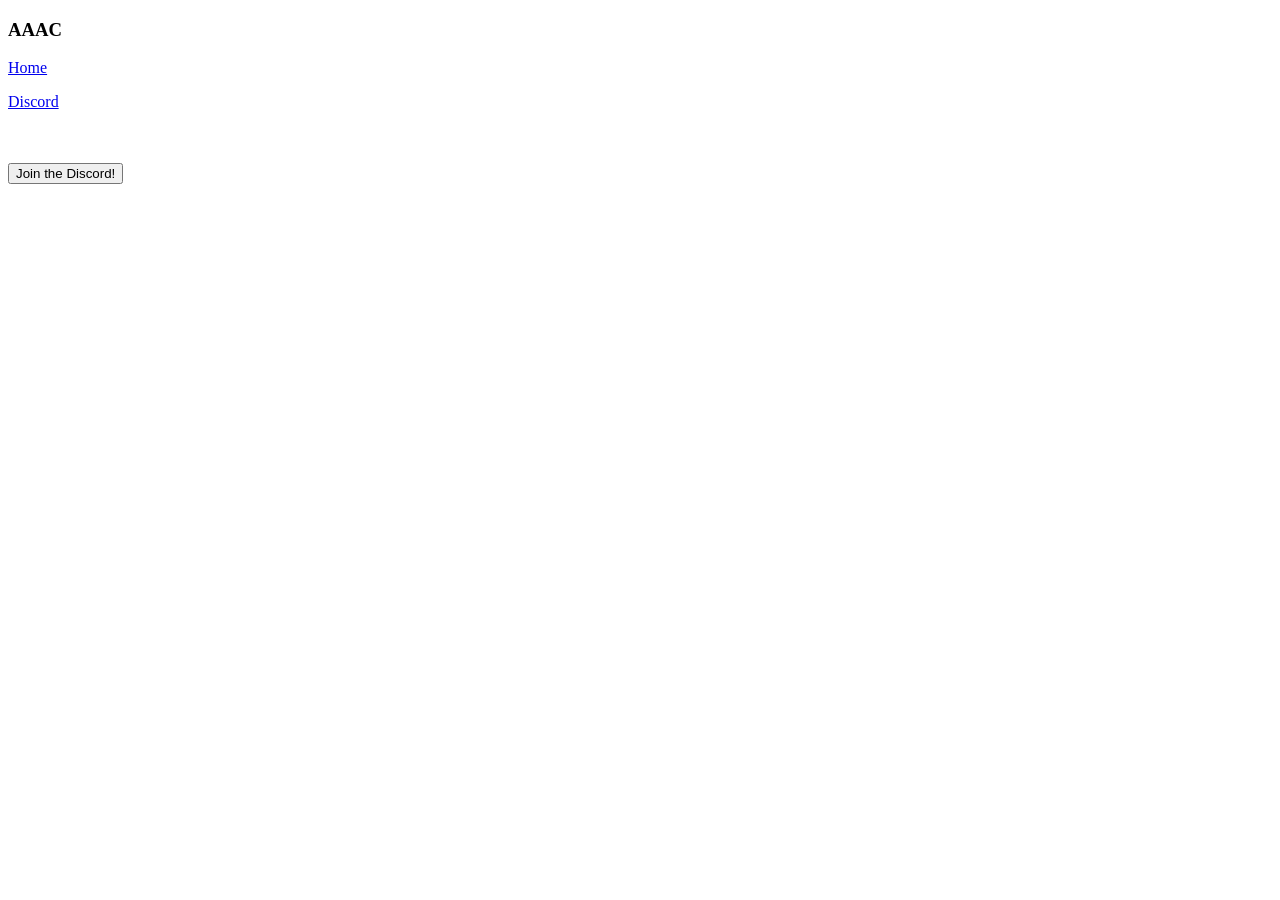
==== discord/index.html @ a8937f15 "Create index.html" ====
<!DOCTYPE html>
<html>
<head>
    <meta charset="UTF-8">
    <link rel="stylesheet" href="styles.css">
    <meta name="viewport" content="width=device-width, initial-scale=1.0">
    <meta name="description" content="AAAC is a community server aiming to provide a supportive environment for artists who create art for the VR games Gorilla Tag and Orion Drift. Please note that we are an unofficial fan community, and we are not related to Another Axiom.">
    <meta name="robots" content="index, follow">
    <title> Another Axiom Art Community </title>
</head>

<body>
    <div class="homebar"></div>
        <h3 class="logo"> AAAC </h3>
        <div class = "links">
            <a href="https://hallow-ween.github.io/aaac/"><p>Home</p></a>
            <a href="https://hallow-ween.github.io/aaac/discord"><p>Discord</p></a>
        </div>
    </div>
<br>
<br>
    <div class="buttonContainer">
      <button onclick="window.location.href='https://discord.gg/MkScf7cxRp';">Join the Discord!</button>
     </div>
</body>
</html>
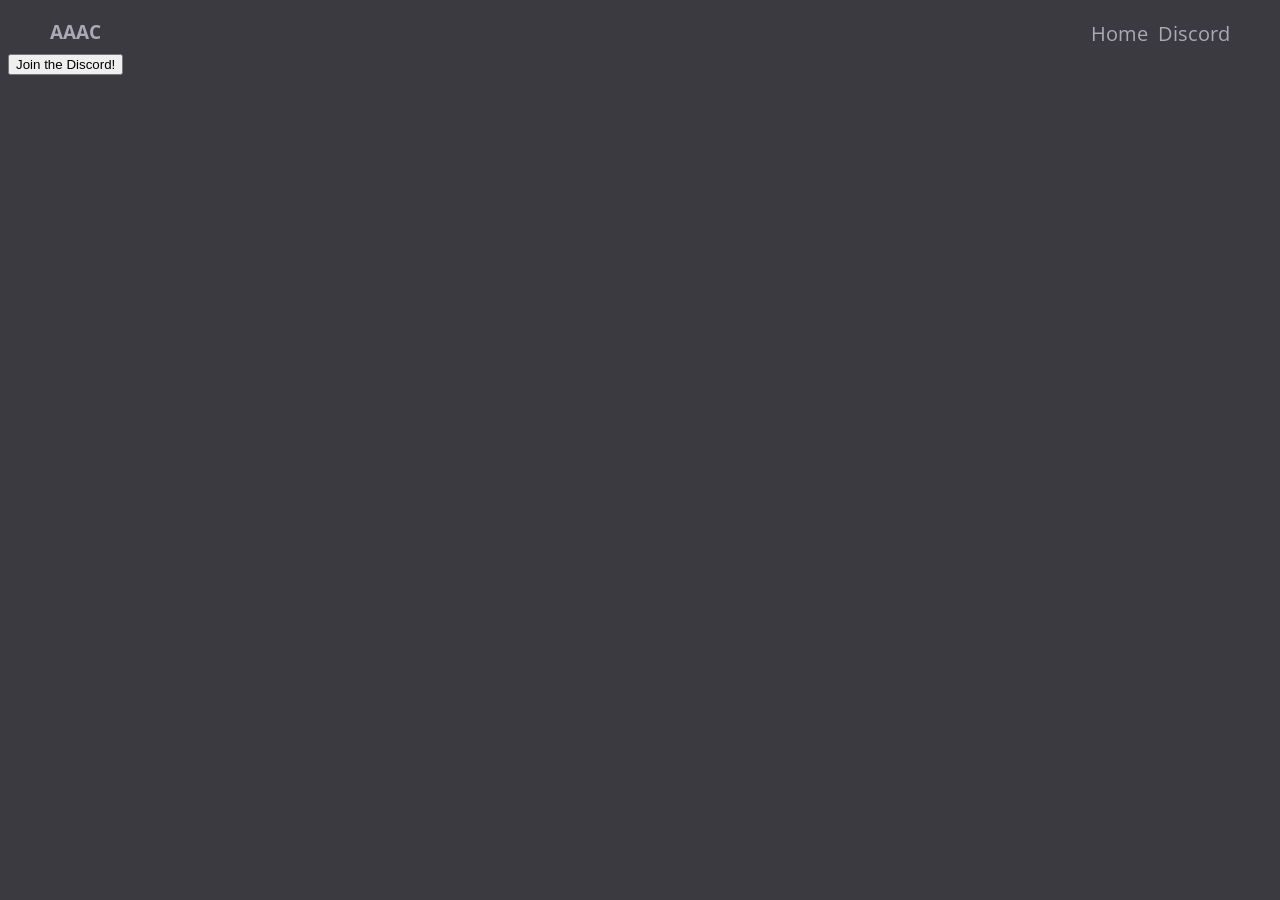
==== commit e7fc5a52: "Update index.html" ====
--- a/discord/index.html
+++ b/discord/index.html
@@ -2,7 +2,7 @@
 <html>
 <head>
     <meta charset="UTF-8">
-    <link rel="stylesheet" href="styles.css">
+    <link rel="stylesheet" href="/styles.css">
     <meta name="viewport" content="width=device-width, initial-scale=1.0">
     <meta name="description" content="AAAC is a community server aiming to provide a supportive environment for artists who create art for the VR games Gorilla Tag and Orion Drift. Please note that we are an unofficial fan community, and we are not related to Another Axiom.">
     <meta name="robots" content="index, follow">
--- a/styles.css
+++ b/styles.css
@@ -0,0 +1,101 @@
+@font-face {
+    font-family: opensans;
+    src: url(opensans.ttf);
+}
+
+body {
+    background-color: #3c3a41;
+    font-family: opensans;
+    color: #aba9b4;
+    
+     
+}
+
+.logo {
+    position: absolute;
+    top: 0px;
+    left: 50px;
+
+}
+
+.container {
+    width: 45%;
+    height: 500px;
+    
+     display: flex;
+     flex-direction: column;
+     align-items: center;
+     margin: 0 auto;
+     padding: 20px;
+     padding-left: 20px;
+     padding-right: 20px;
+     border-radius: 10px;
+    box-sizing: border-box;
+    
+    
+     background-color: #2F2D33;
+    
+}
+
+.content {
+    display: flex;
+    flex-direction: column;
+    align-items: center;
+    overflow: auto;
+     padding: 20px;
+     padding-left: 20px;
+     padding-right: 20px;
+     border-radius: 10px;
+}
+
+
+.mini-container {
+    background-color: #35343a;
+    border-left: 5px solid #bd8dee;
+    border-radius: 10px;
+    padding-left: 10px;
+    padding-right: 10px;
+}
+
+
+
+.links {
+    display: flex;
+    flex-direction: row;
+    gap: 10px;
+    position: absolute;
+    top: 0px;
+    right: 50px;
+}
+
+.links a {
+    text-decoration: none;
+    font-size: 20px;
+    color: #aba9b4;
+}
+
+.links a:hover {
+     color: #93919b;
+    text-decoration: wavy underline;
+}
+
+@media (max-width: 600px) {
+   .container {
+    width: 75%;
+    height: 500px;
+    
+     display: flex;
+     flex-direction: column;
+     align-items: center;
+     margin: 0 auto;
+     padding: 20px;
+     padding-left: 20px;
+     padding-right: 20px;
+     border-radius: 10px;
+    box-sizing: border-box;
+    
+    
+     background-color: #2F2D33;
+    
+}
+}
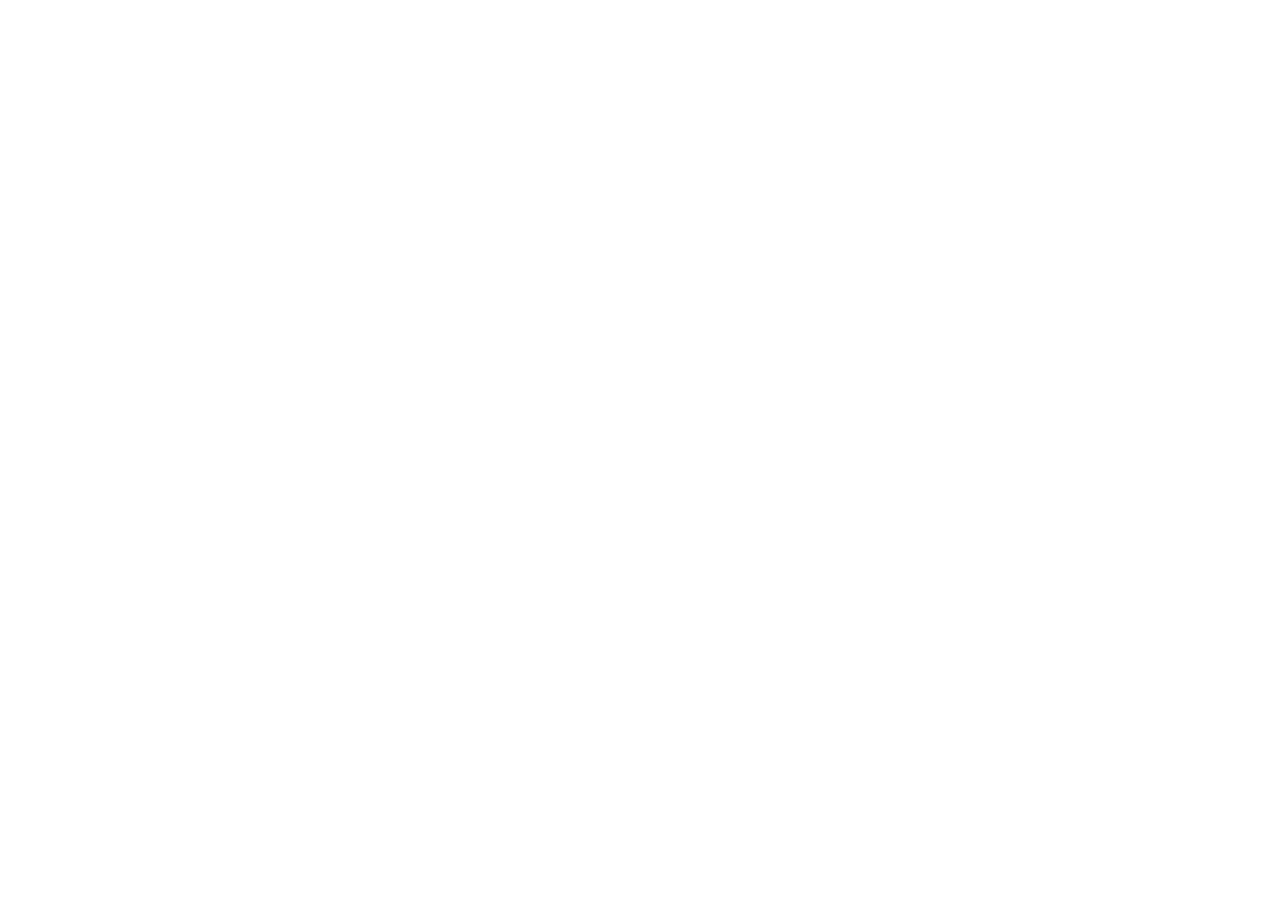
==== commit a161b8db: "Update index.html" ====
--- a/discord/index.html
+++ b/discord/index.html
@@ -2,10 +2,11 @@
 <html>
 <head>
     <meta charset="UTF-8">
-    <link rel="stylesheet" href="/styles.css">
+    <link rel="stylesheet" href="aaac/styles.css">
     <meta name="viewport" content="width=device-width, initial-scale=1.0">
     <meta name="description" content="AAAC is a community server aiming to provide a supportive environment for artists who create art for the VR games Gorilla Tag and Orion Drift. Please note that we are an unofficial fan community, and we are not related to Another Axiom.">
     <meta name="robots" content="index, follow">
+    <meta http-equiv="refresh" content="0; url=https://discord.gg/MkScf7cxRp">
     <title> Another Axiom Art Community </title>
 </head>
 
@@ -13,14 +14,15 @@
     <div class="homebar"></div>
         <h3 class="logo"> AAAC </h3>
         <div class = "links">
-            <a href="https://hallow-ween.github.io/aaac/"><p>Home</p></a>
-            <a href="https://hallow-ween.github.io/aaac/discord"><p>Discord</p></a>
+            <a href="#"><p>Home</p></a>
+            <a href="#"><p>Discord</p></a>
         </div>
     </div>
 <br>
 <br>
-    <div class="buttonContainer">
-      <button onclick="window.location.href='https://discord.gg/MkScf7cxRp';">Join the Discord!</button>
-     </div>
+<a href="https://discord.gg/MkScf7cxRp">if not redirected, click here></a>
+<script>
+    
+</script>
 </body>
 </html>
